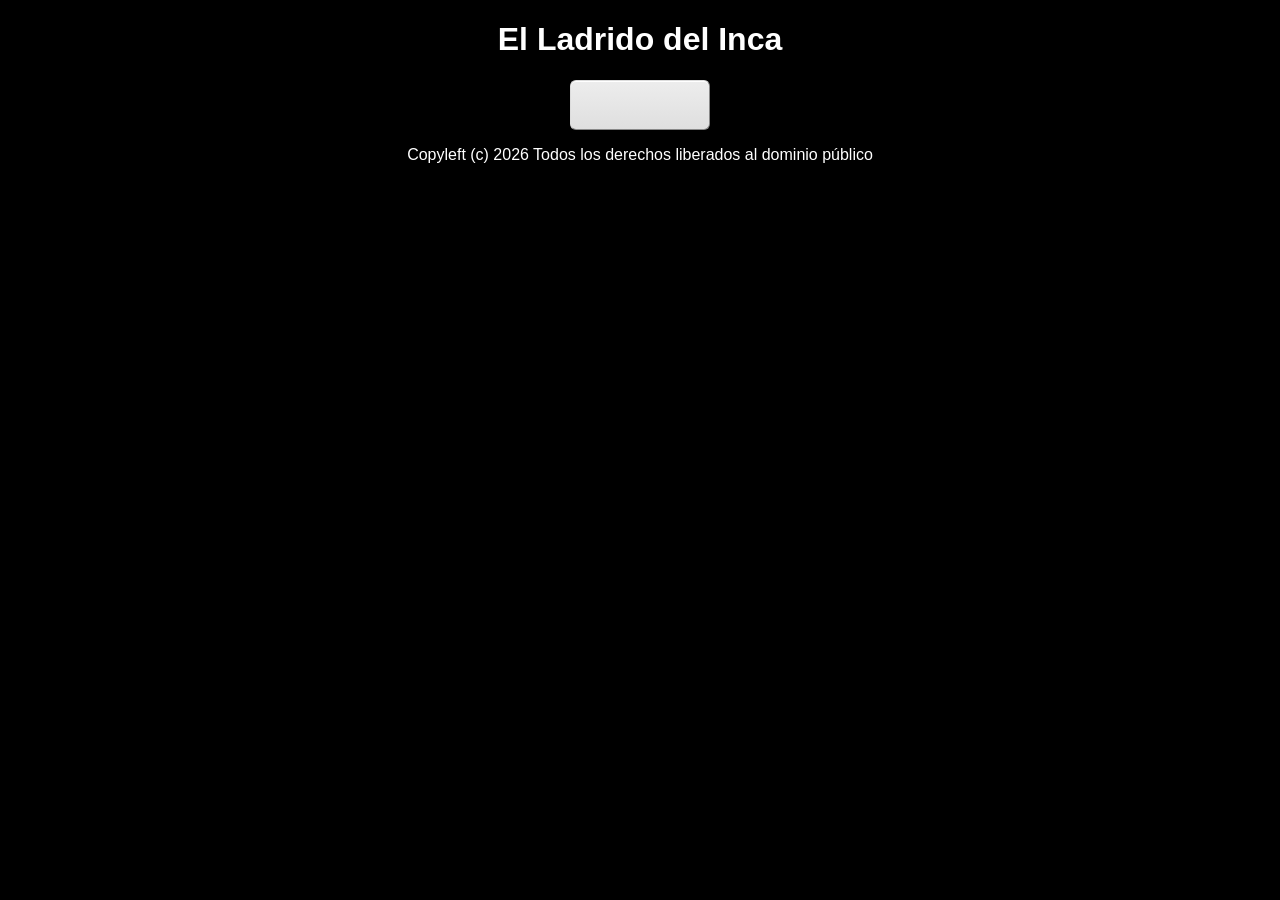
==== index.html @ 0501e195 "Agregue el boton de creditos" ====
<!doctype html>
<html lang="es">
  <head>
    <meta charset="UTF-8" />
    <meta name="viewport" content="width=device-width, initial-scale=1" />
    <title></title>
    <link href="estilos/estilos.css" rel="stylesheet" />
  </head>
  <body>
    <header>
      <h1>El Ladrido del Inca</h1>
    </header>
    <section id="leer"></section>
    <section id="creditos"><button><a href=""></a></button></section>
    <footer>
      <p>Copyleft (c) 2026 Todos los derechos liberados al dominio público</p>
    </footer>
  </body>
</html>
---- estilos/estilos.css ----
body {
  color: #fff;
  background-color: #000;
  font-family: arial;
  text-align: center;
}
button {
  font-size: 18px;
  font-family: Arial;
  width: 140px;
  height: 50px;
  border-width: 1px;
  color: #777777;
  border-color: #dcdcdc;
  font-weight: bold;
  padding: 6px;
  border-top-left-radius: 6px;
  border-top-right-radius: 6px;
  border-bottom-left-radius: 6px;
  border-bottom-right-radius: 6px;
  box-shadow: inset 0px 1px 0px 0px #ffffff;
  text-shadow: inset 0px 1px 0px #ffffff;
  background: linear-gradient(#ededed, #dfdfdf);
}

button:hover {
  background: linear-gradient(#dfdfdf, #ededed);
}
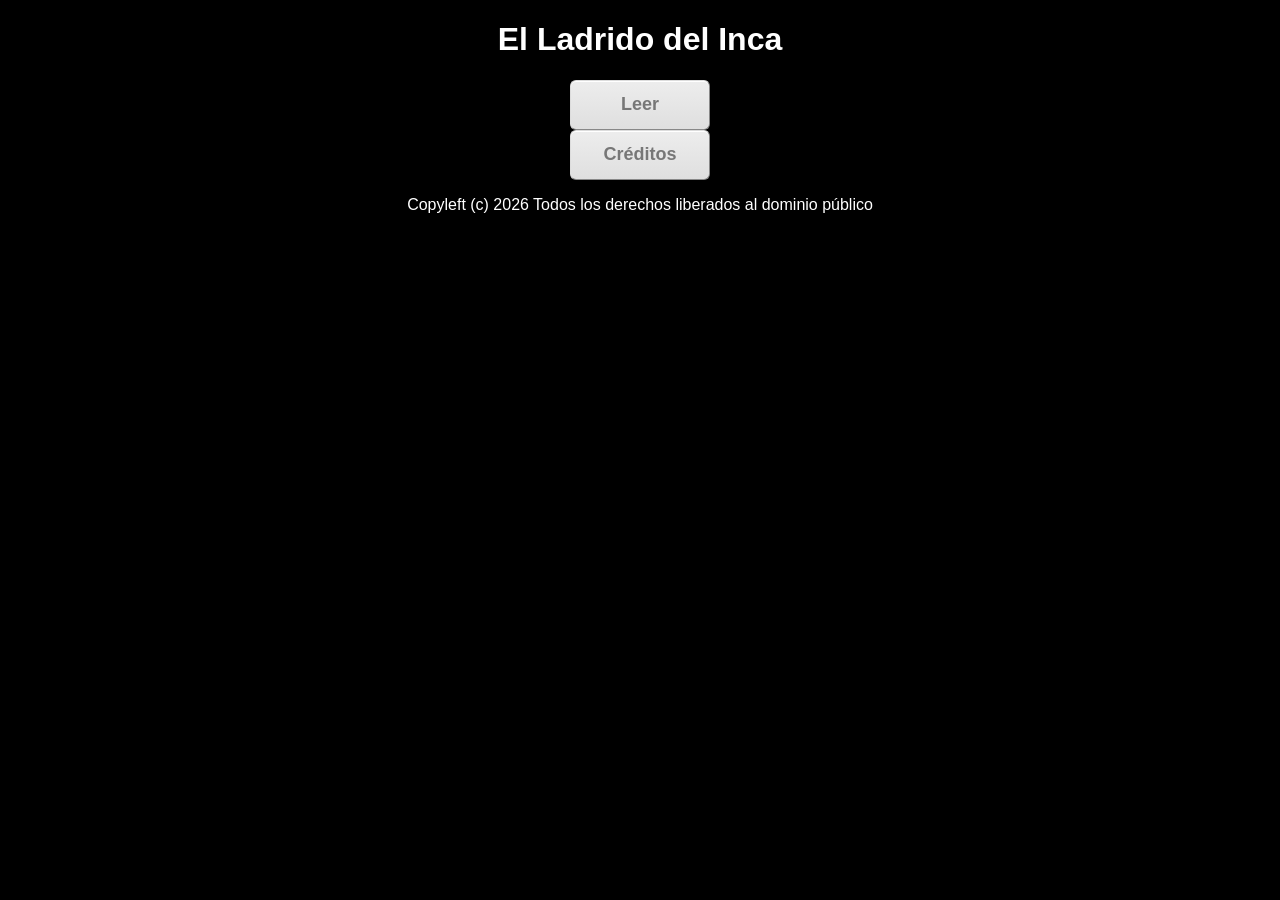
==== commit ee0722f6: "se mergeo desde la rama octavio" ====
--- a/index.html
+++ b/index.html
@@ -10,8 +10,8 @@
     <header>
       <h1>El Ladrido del Inca</h1>
     </header>
-    <section id="leer"></section>
-    <section id="creditos"><button><a href=""></a></button></section>
+    <section id="leer"><a href="cuento.html"><button type="">Leer</button></a></section>
+    <section id="creditos"><button type="">Créditos</button></section>
     <footer>
       <p>Copyleft (c) 2026 Todos los derechos liberados al dominio público</p>
     </footer>
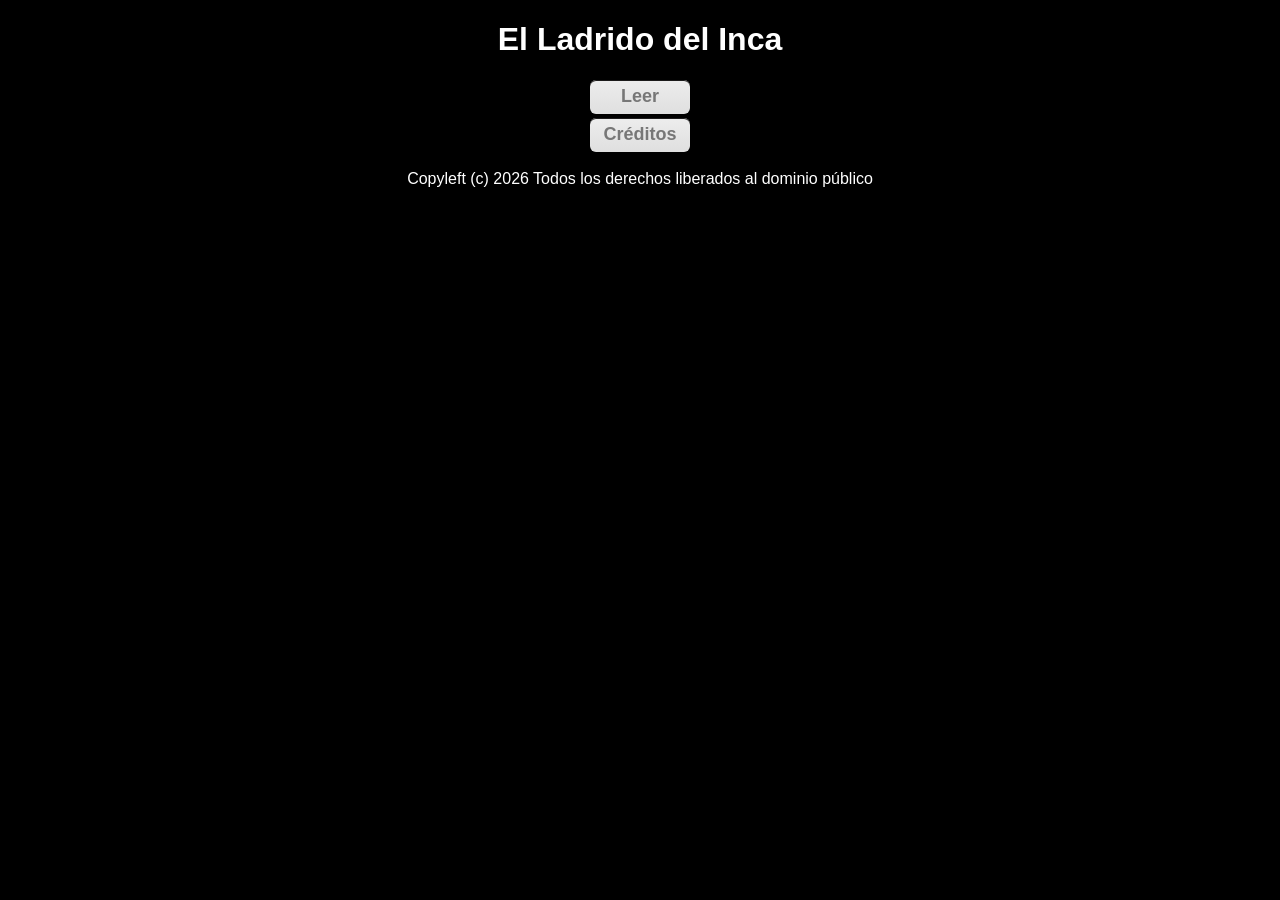
==== commit 73012579: "Se hizo el css de los botones" ====
--- a/index.html
+++ b/index.html
@@ -10,8 +10,10 @@
     <header>
       <h1>El Ladrido del Inca</h1>
     </header>
-    <section id="leer"><a href="cuento.html"><button type="">Leer</button></a></section>
-    <section id="creditos"><button type="">Créditos</button></section>
+    <section class="links">
+      <a href="cuento.html">Leer</a>
+      <a href="creditos.html">Créditos</a>
+    </section>
     <footer>
       <p>Copyleft (c) 2026 Todos los derechos liberados al dominio público</p>
     </footer>
--- a/estilos/estilos.css
+++ b/estilos/estilos.css
@@ -4,25 +4,34 @@
   font-family: arial;
   text-align: center;
 }
-button {
+
+.links {
+  margin-block: 18px;
+  display: flex;
+  flex-direction: column;
+  align-items: center;
+  gap: 4px;
+}
+
+a {
   font-size: 18px;
   font-family: Arial;
-  width: 140px;
-  height: 50px;
-  border-width: 1px;
+  width: 96px;
+  height: 30px;
+  display: flex;
+  justify-content: center;
+  align-items: center;
+  border-width: 1px solid #dcdcdc;
+  text-decoration: none;
   color: #777777;
-  border-color: #dcdcdc;
   font-weight: bold;
-  padding: 6px;
-  border-top-left-radius: 6px;
-  border-top-right-radius: 6px;
-  border-bottom-left-radius: 6px;
-  border-bottom-right-radius: 6px;
-  box-shadow: inset 0px 1px 0px 0px #ffffff;
+  padding: 2px;
+  border-radius: 6px;
+  box-shadow: inset 0px 1px 0px 0px #1c1b1b;
   text-shadow: inset 0px 1px 0px #ffffff;
   background: linear-gradient(#ededed, #dfdfdf);
 }
 
-button:hover {
+a:hover {
   background: linear-gradient(#dfdfdf, #ededed);
 }
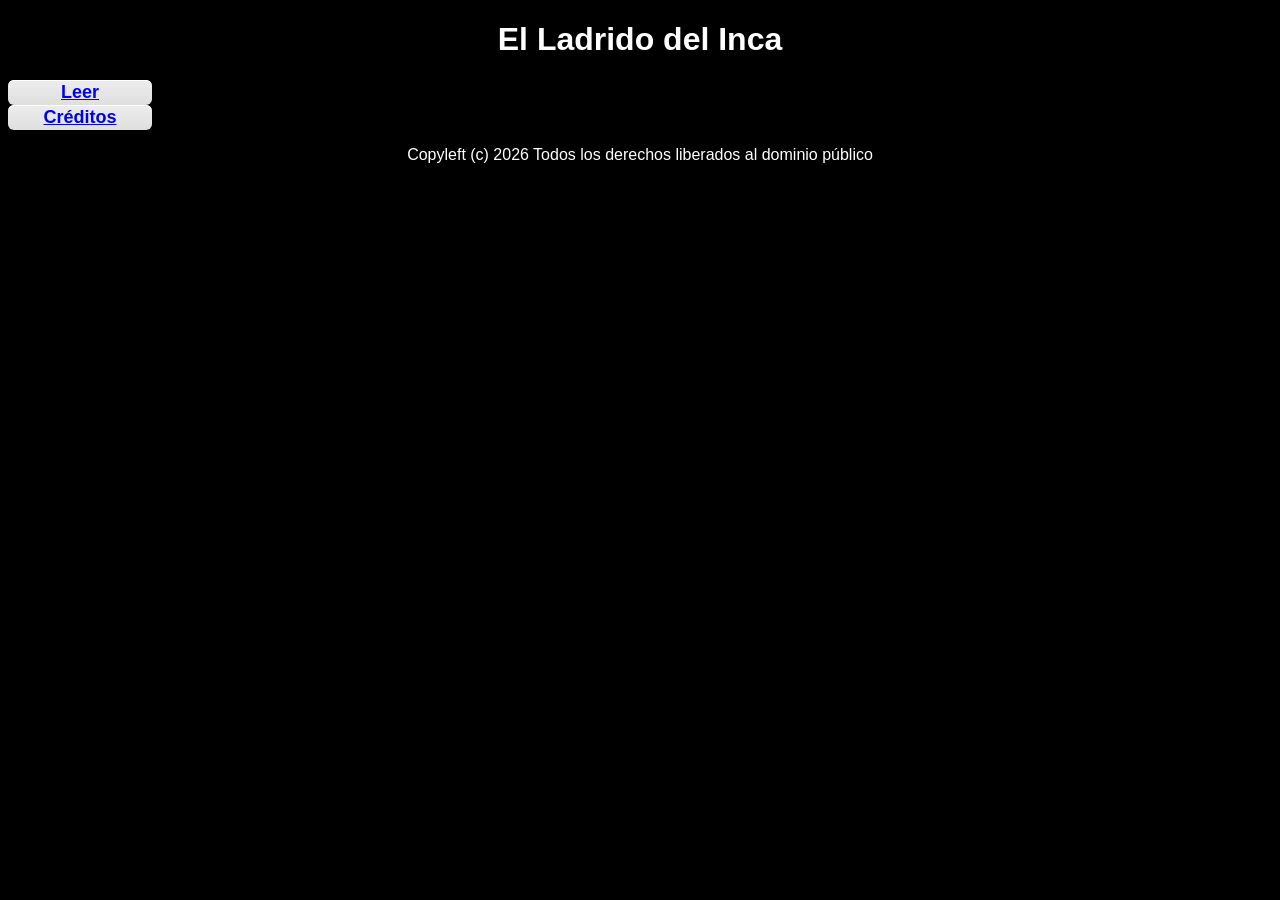
==== commit e074a233: "cambio de botones del index" ====
--- a/index.html
+++ b/index.html
@@ -10,15 +10,10 @@
     <header>
       <h1>El Ladrido del Inca</h1>
     </header>
-    <section class="links">
-      <a href="cuento.html">Leer</a>
-      <a href="creditos.html">Créditos</a>
-    </section>
+    <section id="leer"><a href="cuento.html">Leer</a></section>
+    <section id="creditos"><a href="creditos.html">Créditos</a></section>
     <footer>
       <p>Copyleft (c) 2026 Todos los derechos liberados al dominio público</p>
     </footer>
   </body>
 </html>
-
-
-
--- a/estilos/estilos.css
+++ b/estilos/estilos.css
@@ -4,34 +4,25 @@
   font-family: arial;
   text-align: center;
 }
-
-.links {
-  margin-block: 18px;
-  display: flex;
-  flex-direction: column;
-  align-items: center;
-  gap: 4px;
-}
-
-a {
+section {
   font-size: 18px;
   font-family: Arial;
-  width: 96px;
-  height: 30px;
-  display: flex;
-  justify-content: center;
-  align-items: center;
-  border-width: 1px solid #dcdcdc;
-  text-decoration: none;
+  width: 140px;
+  height: auto;
+  border-width: 1px;
   color: #777777;
+  border-color: #dcdcdc;
   font-weight: bold;
   padding: 2px;
-  border-radius: 6px;
-  box-shadow: inset 0px 1px 0px 0px #1c1b1b;
+  border-top-left-radius: 6px;
+  border-top-right-radius: 6px;
+  border-bottom-left-radius: 6px;
+  border-bottom-right-radius: 6px;
+  box-shadow: inset 0px 1px 0px 0px #ffffff;
   text-shadow: inset 0px 1px 0px #ffffff;
   background: linear-gradient(#ededed, #dfdfdf);
 }
 
-a:hover {
+section:hover {
   background: linear-gradient(#dfdfdf, #ededed);
 }
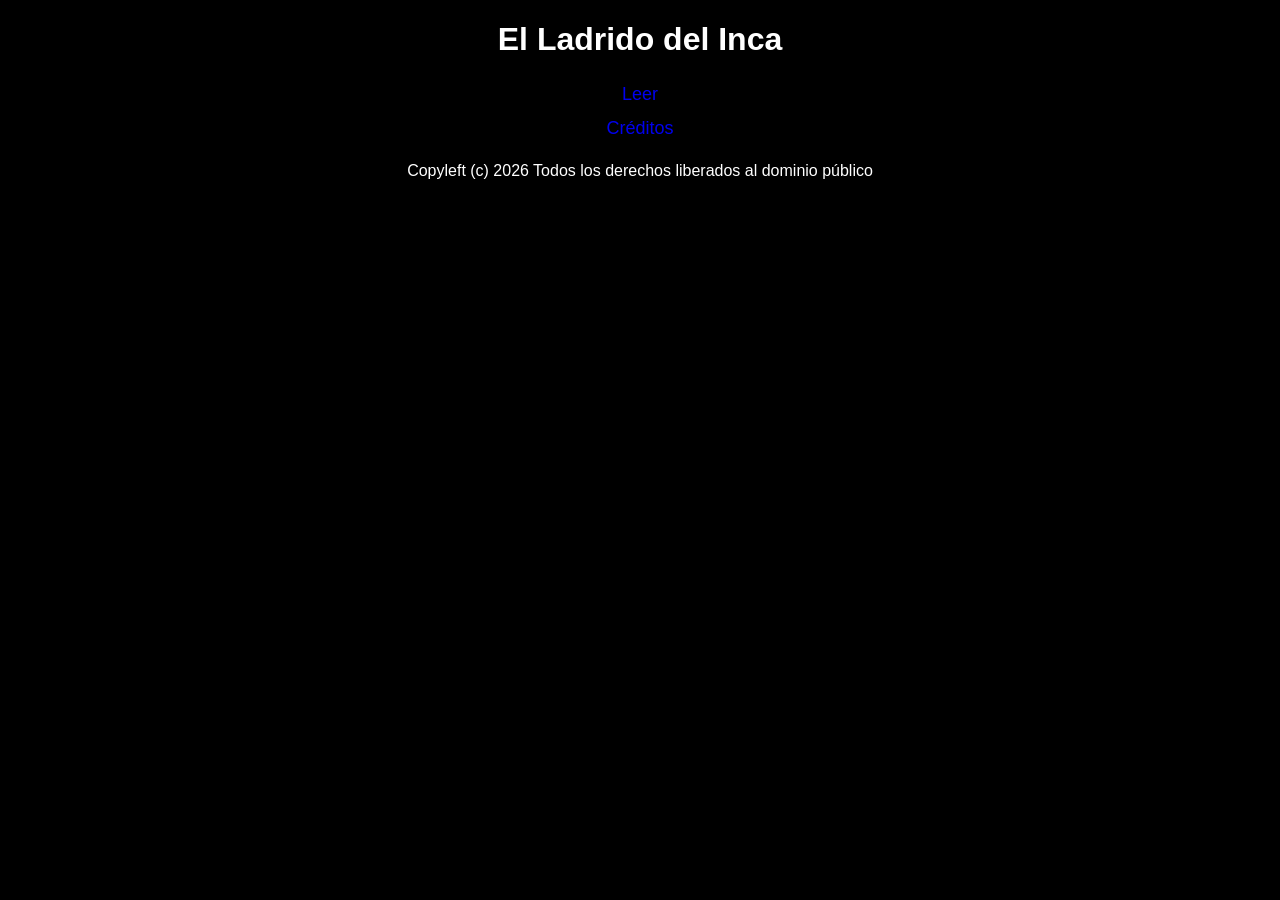
==== commit 96c8d1bc: "mergeando fran 03/junio con develop" ====
--- a/index.html
+++ b/index.html
@@ -10,8 +10,10 @@
     <header>
       <h1>El Ladrido del Inca</h1>
     </header>
-    <section id="leer"><a href="cuento.html">Leer</a></section>
-    <section id="creditos"><a href="creditos.html">Créditos</a></section>
+    <section class="links">
+      <a href="cuento.html">Leer</a>
+      <a href="creditos.html">Créditos</a>
+    </section>
     <footer>
       <p>Copyleft (c) 2026 Todos los derechos liberados al dominio público</p>
     </footer>
--- a/estilos/estilos.css
+++ b/estilos/estilos.css
@@ -4,6 +4,25 @@
   font-family: arial;
   text-align: center;
 }
+
+.links {
+  margin-block: 18px;
+  display: flex;
+  flex-direction: column;
+  align-items: center;
+  gap: 4px;
+}
+
+a {
+  font-size: 18px;
+  font-family: Arial;
+  width: 96px;
+  height: 30px;
+  display: flex;
+  justify-content: center;
+  align-items: center;
+  border-width: 1px solid #dcdcdc;
+  text-decoration: none;
 section {
   font-size: 18px;
   font-family: Arial;
@@ -11,9 +30,10 @@
   height: auto;
   border-width: 1px;
   color: #777777;
-  border-color: #dcdcdc;
   font-weight: bold;
   padding: 2px;
+  border-radius: 6px;
+  box-shadow: inset 0px 1px 0px 0px #1c1b1b;
   border-top-left-radius: 6px;
   border-top-right-radius: 6px;
   border-bottom-left-radius: 6px;
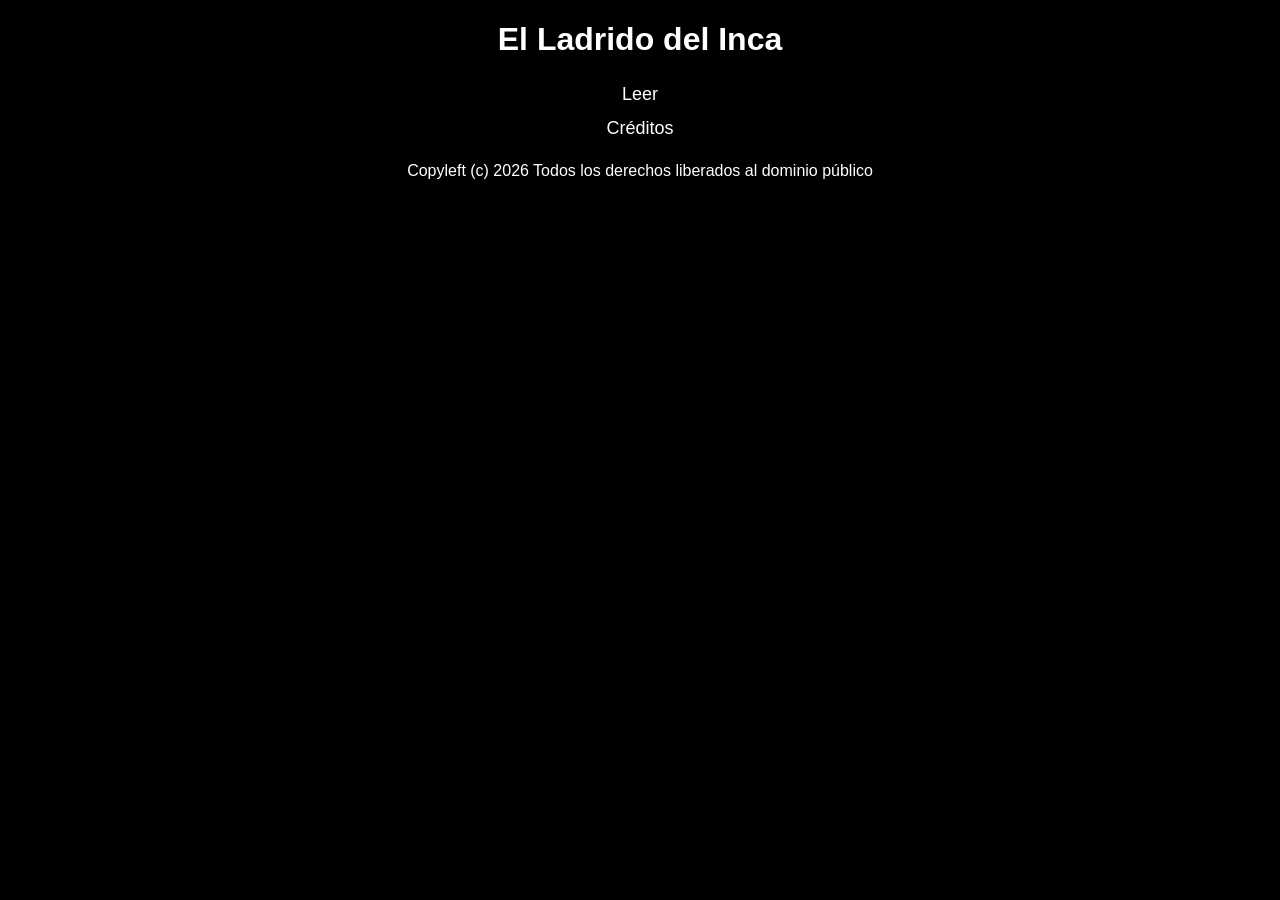
==== commit 0c6e07c6: "Actualizando rama franca" ====
--- a/index.html
+++ b/index.html
@@ -18,4 +18,4 @@
       <p>Copyleft (c) 2026 Todos los derechos liberados al dominio público</p>
     </footer>
   </body>
-</html>
+</html>
--- a/estilos/estilos.css
+++ b/estilos/estilos.css
@@ -11,7 +11,6 @@
   flex-direction: column;
   align-items: center;
   gap: 4px;
-}
 
 a {
   font-size: 18px;
@@ -23,6 +22,9 @@
   align-items: center;
   border-width: 1px solid #dcdcdc;
   text-decoration: none;
+  color: white;
+  text-decoration: none;
+}
 section {
   font-size: 18px;
   font-family: Arial;
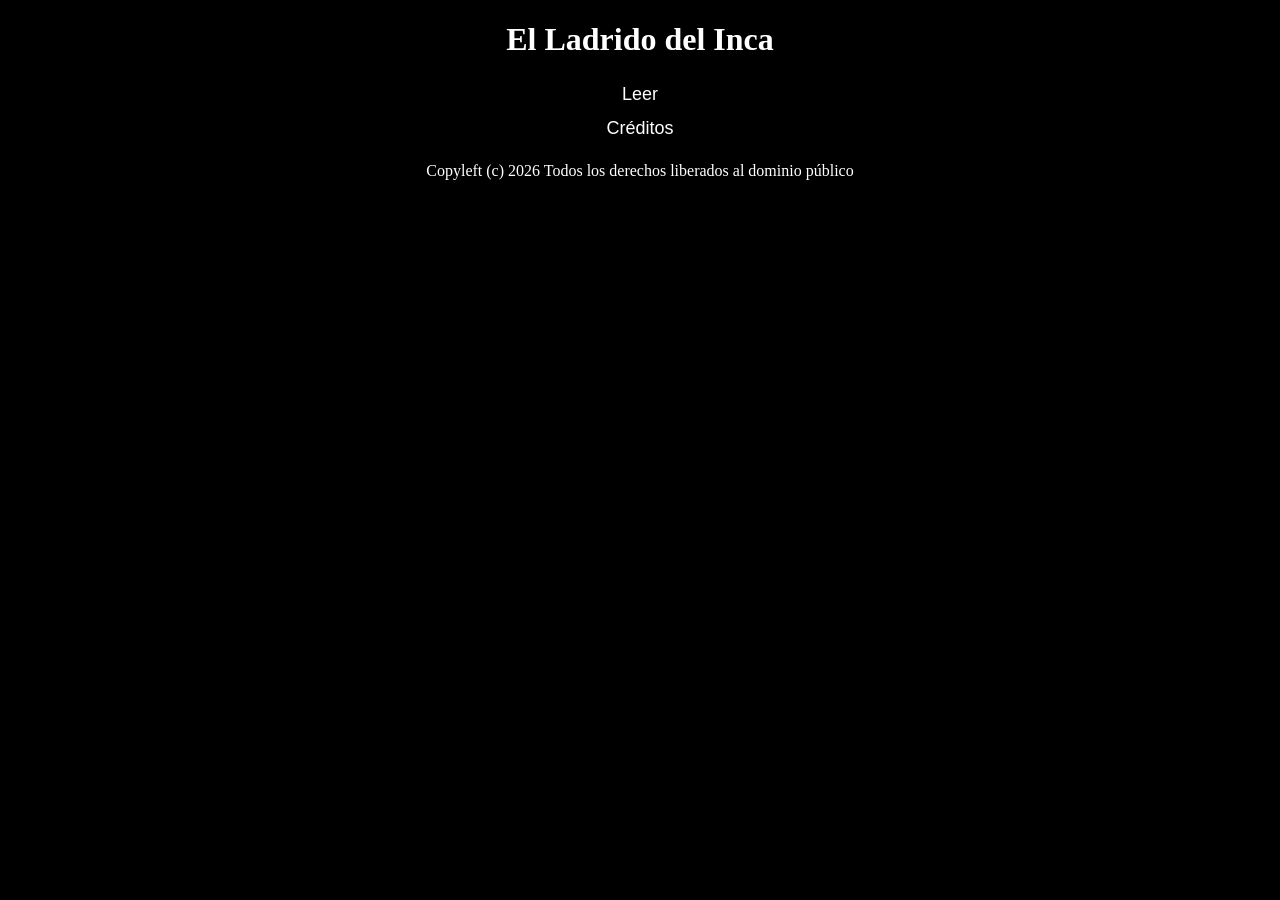
==== commit ad18ae01: "Merge branch 'fran' into develop" ====
--- a/index.html
+++ b/index.html
@@ -3,7 +3,7 @@
   <head>
     <meta charset="UTF-8" />
     <meta name="viewport" content="width=device-width, initial-scale=1" />
-    <title></title>
+    <title>El Ladrido del Inca</title>
     <link href="estilos/estilos.css" rel="stylesheet" />
   </head>
   <body>
--- a/estilos/estilos.css
+++ b/estilos/estilos.css
@@ -1,8 +1,14 @@
 body {
   color: #fff;
   background-color: #000;
-  font-family: arial;
+  justify-content: arial;
   text-align: center;
+}
+
+.cuento {
+  margin-left: 30%;
+  margin-right: 30%;
+  font-size: 22px;
 }
 
 .links {
